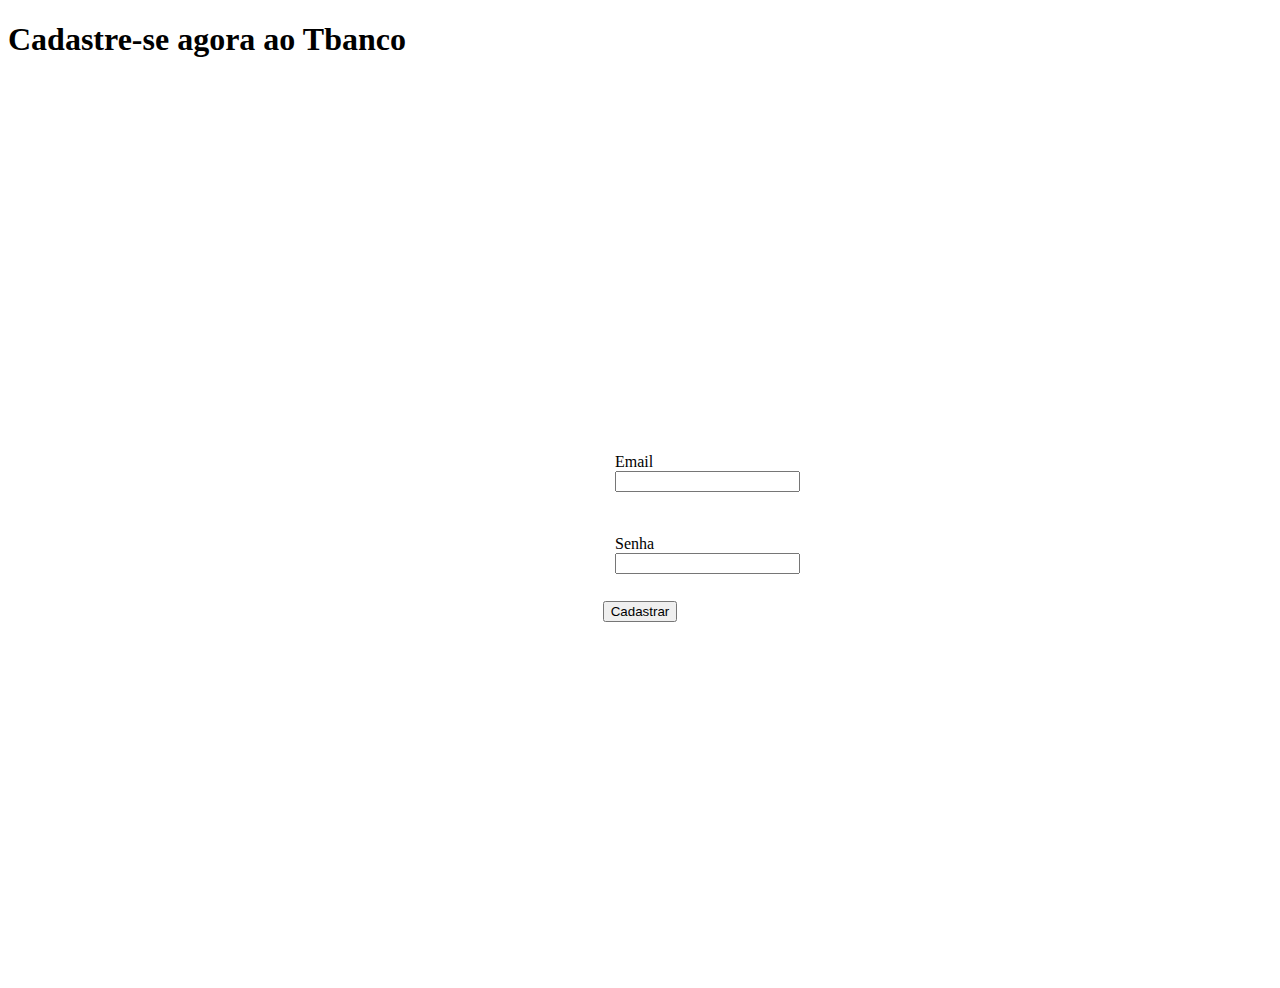
==== cadastro/index.html @ 2787eb59 "att login" ====
<!DOCTYPE html>
<html lang="en">
<head>
    <meta charset="UTF-8">
    <meta http-equiv="X-UA-Compatible" content="IE=edge">
    <meta name="viewport" content="width=device-width, initial-scale=1.0">
    <link rel="stylesheet" href="style.css">
    <title>Cadastro banco</title>
</head>
<body>
    <section>
        <header>
            <h1>
                Cadastre-se agora ao Tbanco
            </h1>
        </header>

        <div id="container2">
            <section id="container1">
                <p class="cads">Email <input type="email" name="email" id="email"></p>
                <p class="cads">Senha <input type="password" name="senha" id="senha"></p>
                <input type="button" value="Cadastrar">
             <!--<p id="insiranome">Nome <input type="text" name="nome" id="nome"></p>
                <p id="insirasobrenome">Sobrenome <input type="text" name="sobrenome" id="sobrenome"></p>
                <p id="telefone">Tel <input type="tel" name="tel" id="tel"></p> -->
            </section>
        </div>
    </section>

   
    </div>
</body>
</html>
---- cadastro/style.css ----
#container1{
    display: flex;
    align-items: center;
    justify-content: center;
    flex-direction: column;
    height: 100vh; /* altura total da tela */
    
  }
  
  .cads{
    width: 50px;
    height: 50px;
  }
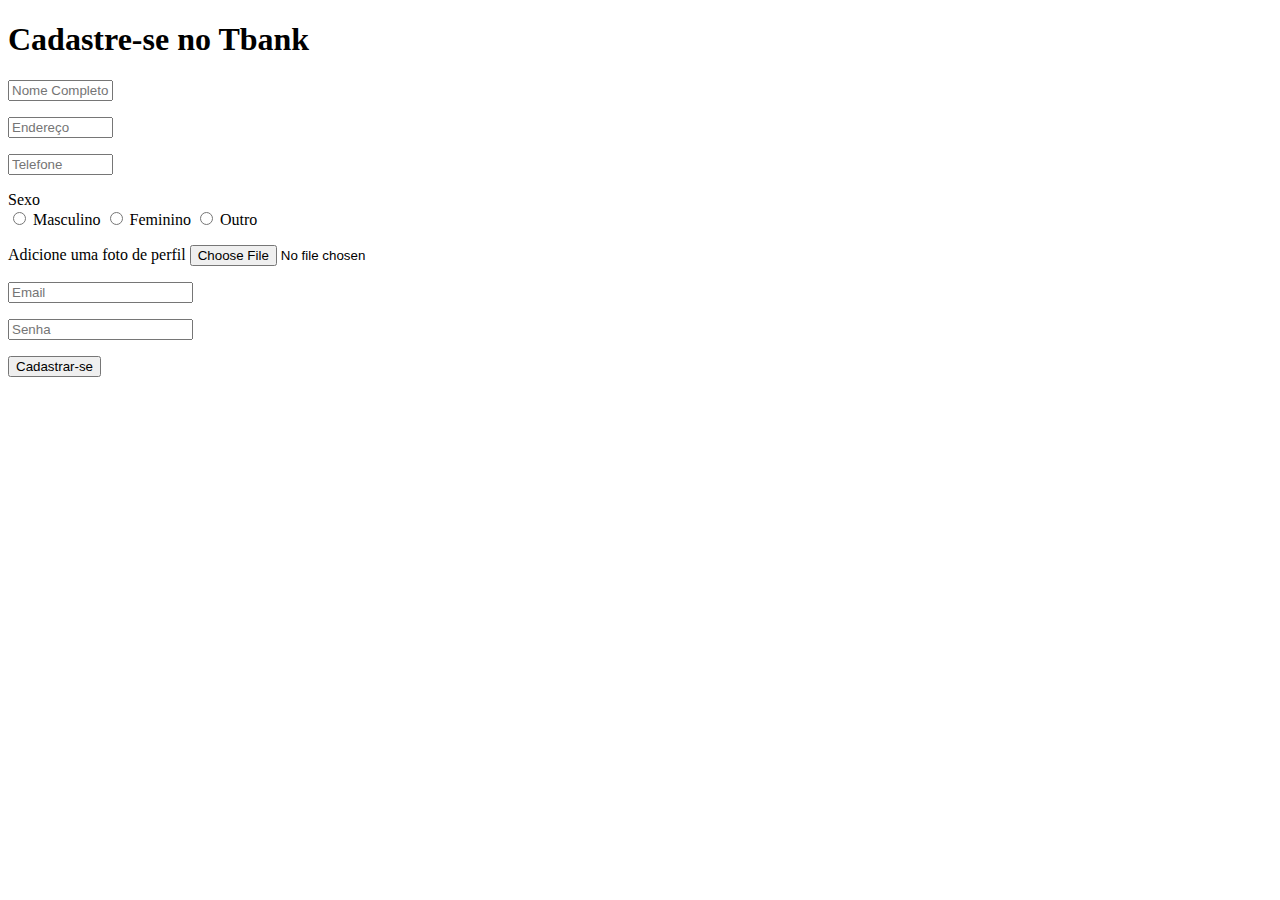
==== commit 4f8b32b7: "cadastro sendo atualizado" ====
--- a/cadastro/index.html
+++ b/cadastro/index.html
@@ -8,26 +8,49 @@
     <title>Cadastro banco</title>
 </head>
 <body>
-    <section>
-        <header>
-            <h1>
-                Cadastre-se agora ao Tbanco
-            </h1>
-        </header>
+<section>
+    <h1>Cadastre-se no Tbank</h1>
+    <form   method="post">
+        <p>
+            <input type="text" name="nome" id="nome" minlength="8" maxlength="20" placeholder="Nome Completo" autocomplete="name" size="10px">
+        </p>
+        <p>
+            <input type="text" name="
+            endereço" id="endereço" placeholder="Endereço" autocomplete="address-line1" size="10px">
+        </p>
+        <p> <input type="tel" name="tel" id="tel" placeholder="Telefone" autocomplete="tel-country-code" size="10px"></p>
 
-        <div id="container2">
-            <section id="container1">
-                <p class="cads">Email <input type="email" name="email" id="email"></p>
-                <p class="cads">Senha <input type="password" name="senha" id="senha"></p>
-                <input type="button" value="Cadastrar">
-             <!--<p id="insiranome">Nome <input type="text" name="nome" id="nome"></p>
-                <p id="insirasobrenome">Sobrenome <input type="text" name="sobrenome" id="sobrenome"></p>
-                <p id="telefone">Tel <input type="tel" name="tel" id="tel"></p> -->
-            </section>
-        </div>
-    </section>
+        <p>
+            Sexo <br>
 
-   
-    </div>
+           <input type="radio" name="sexo" id="M" value="Masc">
+           <label for="M">Masculino</label> 
+
+            <input type="radio" name="sexo" id="F" value="Fem">
+            <label for="F">Feminino</label> 
+
+            <input type="radio" name="sexo" id="O">
+            <label for="O">Outro</label>
+        </p>
+        <p>
+           <label for="foto">Adicione uma foto de perfil</label> 
+           <input type="file" name="foto" id="foto">
+        </p>
+
+        <p>
+            <input type="email" name="email" id="email" autocomplete="email" placeholder="Email">
+        </p>
+
+        <p>
+            <input type="password" name="senha" id="senha" placeholder="Senha" autocomplete="new-password">
+        </p>
+
+        <p id="resp"></p>
+
+        <input type="button" value="Cadastrar-se" id="cadastro">
+
+    </form>
+</section>
+<script src="script.js"></script>
 </body>
 </html>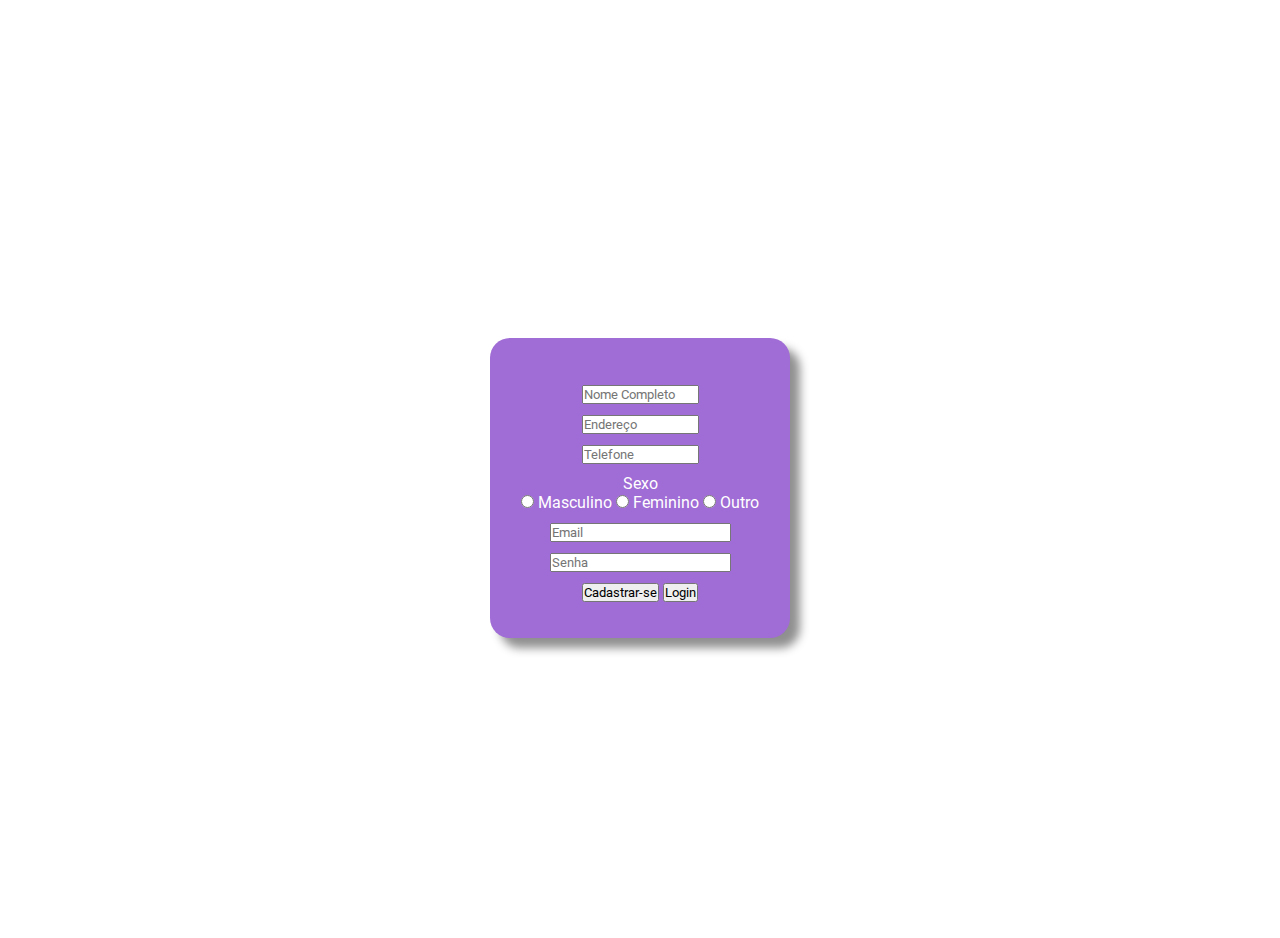
==== commit 46eb59b2: "att" ====
--- a/cadastro/index.html
+++ b/cadastro/index.html
@@ -8,49 +8,44 @@
     <title>Cadastro banco</title>
 </head>
 <body>
-<section>
-    <h1>Cadastre-se no Tbank</h1>
-    <form   method="post">
-        <p>
-            <input type="text" name="nome" id="nome" minlength="8" maxlength="20" placeholder="Nome Completo" autocomplete="name" size="10px">
-        </p>
-        <p>
-            <input type="text" name="
-            endereço" id="endereço" placeholder="Endereço" autocomplete="address-line1" size="10px">
-        </p>
-        <p> <input type="tel" name="tel" id="tel" placeholder="Telefone" autocomplete="tel-country-code" size="10px"></p>
-
-        <p>
-            Sexo <br>
-
-           <input type="radio" name="sexo" id="M" value="Masc">
-           <label for="M">Masculino</label> 
-
-            <input type="radio" name="sexo" id="F" value="Fem">
-            <label for="F">Feminino</label> 
-
-            <input type="radio" name="sexo" id="O">
-            <label for="O">Outro</label>
-        </p>
-        <p>
-           <label for="foto">Adicione uma foto de perfil</label> 
-           <input type="file" name="foto" id="foto">
-        </p>
-
-        <p>
-            <input type="email" name="email" id="email" autocomplete="email" placeholder="Email">
-        </p>
-
-        <p>
-            <input type="password" name="senha" id="senha" placeholder="Senha" autocomplete="new-password">
-        </p>
-
-        <p id="resp"></p>
-
-        <input type="button" value="Cadastrar-se" id="cadastro">
-
-    </form>
-</section>
+        <h1>Cadastre-se no Tbank</h1>
+        <section id="container1">
+            
+            <form   method="post" class="formulario">
+                    <section id="container2">
+                        <p>
+                            <input type="text" name="nome" id="nome" minlength="8" maxlength="20" placeholder="Nome Completo" autocomplete="name" size="12px">
+                        </p>
+                        <p>
+                            <input type="text" name="
+                            endereço" id="endereço" placeholder="Endereço" autocomplete="address-line1" size="12px">
+                        </p>
+                        <p> <input type="tel" name="tel" id="tel" placeholder="Telefone" autocomplete="tel-country-code" size="12px"></p>
+                        <p id="radios">
+                            Sexo <br>
+                           <input type="radio" name="sexo" id="M" value="Masc">
+                           <label for="M">Masculino</label>
+                            <input type="radio" name="sexo" id="F" value="Fem">
+                            <label for="F">Feminino</label>
+                            <input type="radio" name="sexo" id="O">
+                            <label for="O">Outro</label>
+                        </p>
+                        <!--<p>
+                           <label for="foto">Adicione uma foto de perfil</label>
+                           <input type="file" name="foto" id="foto">
+                        </p> ver isso depois da imagem-->
+                        <p>
+                            <input type="email" name="email" id="email" autocomplete="email" placeholder="Email">
+                        </p>
+                        <p>
+                            <input type="password" name="senha" id="senha" placeholder="Senha" autocomplete="new-password">
+                        </p>
+                        <p id="resp"></p>
+                                        <input type="button" value="Cadastrar-se" id="cadastro">
+                                        <a href=""><input type="button" value="Login"></a>
+                    </section>
+            </form>
+        </section>
 <script src="script.js"></script>
 </body>
 </html>--- a/cadastro/style.css
+++ b/cadastro/style.css
@@ -1,14 +1,74 @@
+@font-face {
+  font-family: roboto ;
+  src: url(../midia/Fonts/Roboto/Roboto-Regular.ttf);
+}
+*{
+  padding: 0;
+  margin: 0;
+  font-family: roboto;
+}
+h1{
+  text-align: center;
+  color: rgba(255, 255, 255, 0.888);
+}
 #container1{
-    display: flex;
-    align-items: center;
-    justify-content: center;
-    flex-direction: column;
-    height: 100vh; /* altura total da tela */
-    
+  display: flex;
+  justify-content: center;
+  align-items: center;
+  min-height: 100vh;
+  flex-direction: column;
+  
+}
+.formulario{
+  position: relative;
+  background-color: #A06CD5;
+  width: 300px;
+  height: 300px;
+  text-align: center;
+  border-radius: 20px;
+  box-shadow: 10px  10px  10px  rgba(0, 0, 0, 0.438);
+  color: white;
+}
+
+#container2{
+  width: 300px;
+  position: absolute;
+  top: 50%;
+  left: 50%;
+  transform: translate(-50% , -50%);
+}
+p{
+margin: 10px;
+}
+@keyframes animacao-fundo {
+  0% {
+    background-color: #5f46a5;
   }
-  
-  .cads{
-    width: 50px;
-    height: 50px;
+  50% {
+    background-color: #7251B5;
   }
-  +  60%{
+    background-color: #815AC0;
+  }
+  70% {
+    background-color: #7251B5;
+  }
+  100%{
+    background-color: #5f46a5;
+  }
+}
+body{
+  animation-name: animacao-fundo;
+  animation-duration: 10s;
+  animation-iteration-count: infinite;
+}
+.formulario:hover{
+  background-color: #48347d;
+  transform: scale(1.2);
+  transition-duration: 1s;
+  box-shadow: 10px  10px  30px  rgba(0, 0, 0, 0.438);
+}
+.formulario:not(:hover){
+  transition-duration: 1s;
+}
+
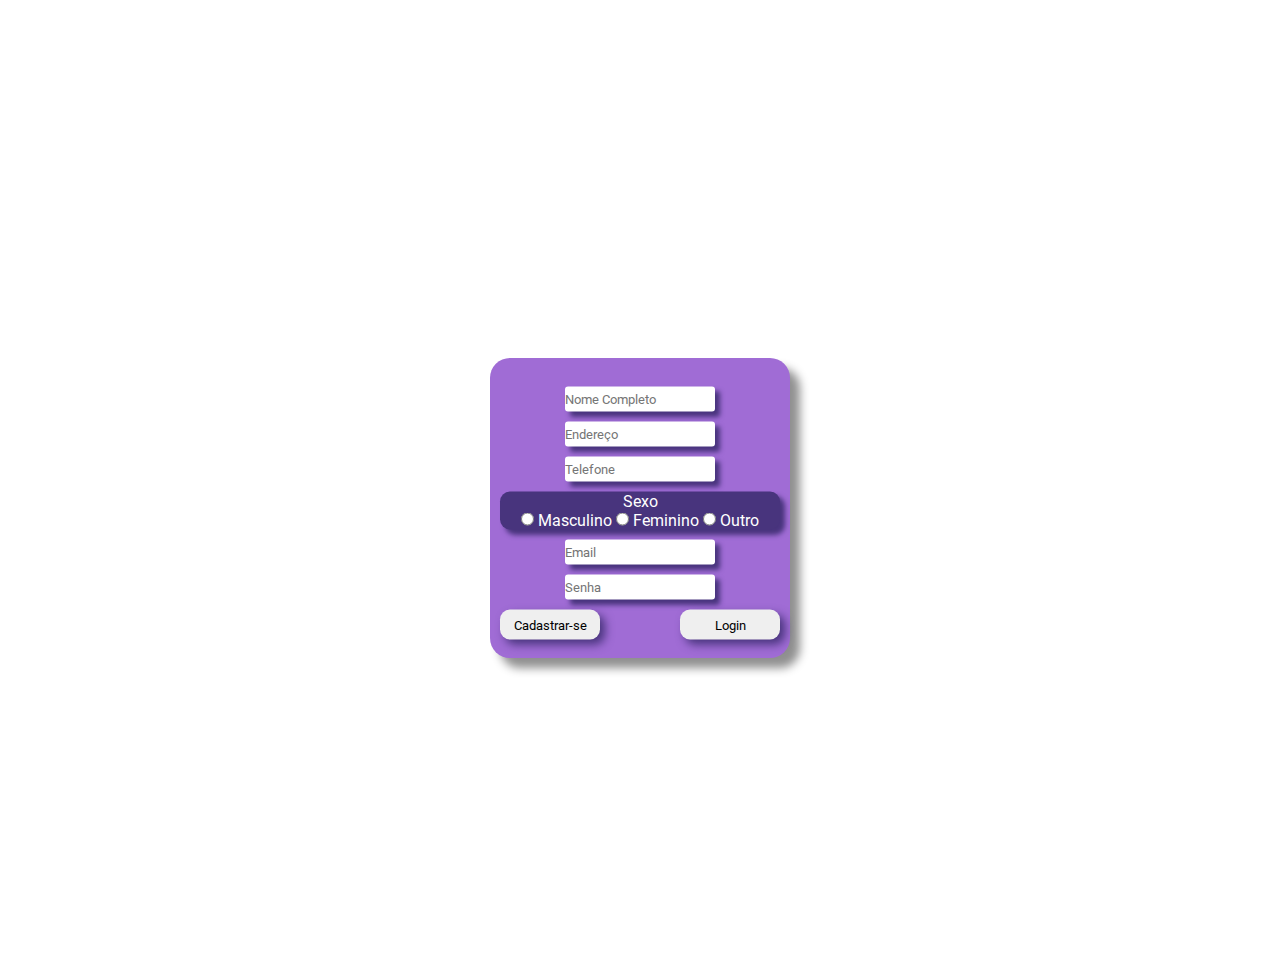
==== commit 9ac39324: "att" ====
--- a/cadastro/index.html
+++ b/cadastro/index.html
@@ -1,5 +1,6 @@
 <!DOCTYPE html>
 <html lang="en">
+
 <head>
     <meta charset="UTF-8">
     <meta http-equiv="X-UA-Compatible" content="IE=edge">
@@ -7,45 +8,54 @@
     <link rel="stylesheet" href="style.css">
     <title>Cadastro banco</title>
 </head>
+
 <body>
-        <h1>Cadastre-se no Tbank</h1>
-        <section id="container1">
-            
-            <form   method="post" class="formulario">
-                    <section id="container2">
-                        <p>
-                            <input type="text" name="nome" id="nome" minlength="8" maxlength="20" placeholder="Nome Completo" autocomplete="name" size="12px">
-                        </p>
-                        <p>
-                            <input type="text" name="
+    <h1>Cadastre-se no Tbank</h1>
+    <section id="container1">
+
+        <form method="post" class="formulario">
+            <section id="container2">
+                <p>
+                    <input type="text" class="inputs" name="nome" id="nome" minlength="8" maxlength="20"
+                        placeholder="Nome Completo" autocomplete="name" size="12px">
+                </p>
+                <p>
+                    <input type="text" class="inputs" name="
                             endereço" id="endereço" placeholder="Endereço" autocomplete="address-line1" size="12px">
-                        </p>
-                        <p> <input type="tel" name="tel" id="tel" placeholder="Telefone" autocomplete="tel-country-code" size="12px"></p>
-                        <p id="radios">
-                            Sexo <br>
-                           <input type="radio" name="sexo" id="M" value="Masc">
-                           <label for="M">Masculino</label>
-                            <input type="radio" name="sexo" id="F" value="Fem">
-                            <label for="F">Feminino</label>
-                            <input type="radio" name="sexo" id="O">
-                            <label for="O">Outro</label>
-                        </p>
-                        <!--<p>
+                </p>
+                <p> <input type="tel" class="inputs" name="tel" id="tel" placeholder="Telefone"
+                        autocomplete="tel-country-code" size="12px"></p>
+                <p id="radios">
+                    Sexo <br>
+                    <input type="radio" name="sexo" id="M" value="Masc">
+                    <label for="M">Masculino</label>
+                    <input type="radio" name="sexo" id="F" value="Fem">
+                    <label for="F">Feminino</label>
+                    <input type="radio" name="sexo" id="O">
+                    <label for="O">Outro</label>
+                </p>
+                <!--<p>
                            <label for="foto">Adicione uma foto de perfil</label>
                            <input type="file" name="foto" id="foto">
                         </p> ver isso depois da imagem-->
-                        <p>
-                            <input type="email" name="email" id="email" autocomplete="email" placeholder="Email">
-                        </p>
-                        <p>
-                            <input type="password" name="senha" id="senha" placeholder="Senha" autocomplete="new-password">
-                        </p>
-                        <p id="resp"></p>
-                                        <input type="button" value="Cadastrar-se" id="cadastro">
-                                        <a href=""><input type="button" value="Login"></a>
-                    </section>
-            </form>
-        </section>
-<script src="script.js"></script>
+                <p>
+                    <input type="email" class="inputs" name="email" id="email" autocomplete="email" placeholder="Email">
+                </p>
+                <p>
+                    <input type="password" class="inputs" name="senha" id="senha" placeholder="Senha"
+                        autocomplete="new-password">
+                </p>
+                <p id="resp"></p>
+
+                <div id="containerbotao">
+                    <input type="button" class="botao" value="Cadastrar-se" id="cadastro">
+                    <a href="../login/index.html"><input type="button" class="botao" value="Login"></a>
+                </div>
+                
+            </section>
+        </form>
+    </section>
+    <script src="script.js"></script>
 </body>
+
 </html>--- a/cadastro/style.css
+++ b/cadastro/style.css
@@ -1,74 +1,129 @@
 @font-face {
-  font-family: roboto ;
+  font-family: roboto;
   src: url(../midia/Fonts/Roboto/Roboto-Regular.ttf);
 }
-*{
+
+* {
   padding: 0;
   margin: 0;
   font-family: roboto;
 }
-h1{
+
+h1 {
   text-align: center;
   color: rgba(255, 255, 255, 0.888);
+  margin-top: 20px;
 }
-#container1{
+
+#container1 {
   display: flex;
   justify-content: center;
   align-items: center;
   min-height: 100vh;
   flex-direction: column;
-  
+
 }
-.formulario{
+
+.formulario {
   position: relative;
   background-color: #A06CD5;
   width: 300px;
   height: 300px;
   text-align: center;
   border-radius: 20px;
-  box-shadow: 10px  10px  10px  rgba(0, 0, 0, 0.438);
+  box-shadow: 10px 10px 10px rgba(0, 0, 0, 0.438);
   color: white;
+  display: flex;
+ 
 }
 
-#container2{
+.inputs {
+  box-shadow: 5px 5px 5px #48347d;
+  border-style: none;
+  border-radius: 3px;
+  height: 25px;
+  width: 150px;
+}
+
+#container2 {
   width: 300px;
   position: absolute;
   top: 50%;
   left: 50%;
-  transform: translate(-50% , -50%);
+  transform: translate(-50%, -50%);
 }
-p{
-margin: 10px;
+
+p {
+  margin: 10px;
 }
+
 @keyframes animacao-fundo {
   0% {
     background-color: #5f46a5;
   }
+
   50% {
     background-color: #7251B5;
   }
-  60%{
+
+  60% {
     background-color: #815AC0;
   }
+
   70% {
     background-color: #7251B5;
   }
-  100%{
+
+  100% {
     background-color: #5f46a5;
   }
 }
-body{
+
+#radios {
+  background-color: #48347d;
+  border-radius: 10px;
+  box-shadow: 5px 5px 5px #48347d;
+}
+
+body {
   animation-name: animacao-fundo;
   animation-duration: 10s;
   animation-iteration-count: infinite;
+  overflow: hidden;
+
 }
-.formulario:hover{
+
+.formulario:hover {
   background-color: #48347d;
   transform: scale(1.2);
   transition-duration: 1s;
-  box-shadow: 10px  10px  30px  rgba(0, 0, 0, 0.438);
+  box-shadow: 10px 10px 30px rgba(0, 0, 0, 0.438);
 }
-.formulario:not(:hover){
+
+.formulario:not(:hover) {
   transition-duration: 1s;
 }
+#containerbotao{
+  display: flex;
+  justify-content: space-between;
+  margin-left: 10px;
+  margin-right: 10px;
+  
+}
 
+.botao{
+  height: 30px;
+  border-radius: 10px;
+  border-style: none;
+  width: 100px;
+  box-shadow: 5px 5px 10px #48347d;
+}
+
+.botao:hover{
+  background-color: black;
+  color: white;
+  transition: 1s;
+  box-shadow: -5px -5px 10px #ffffff3b;
+}
+
+
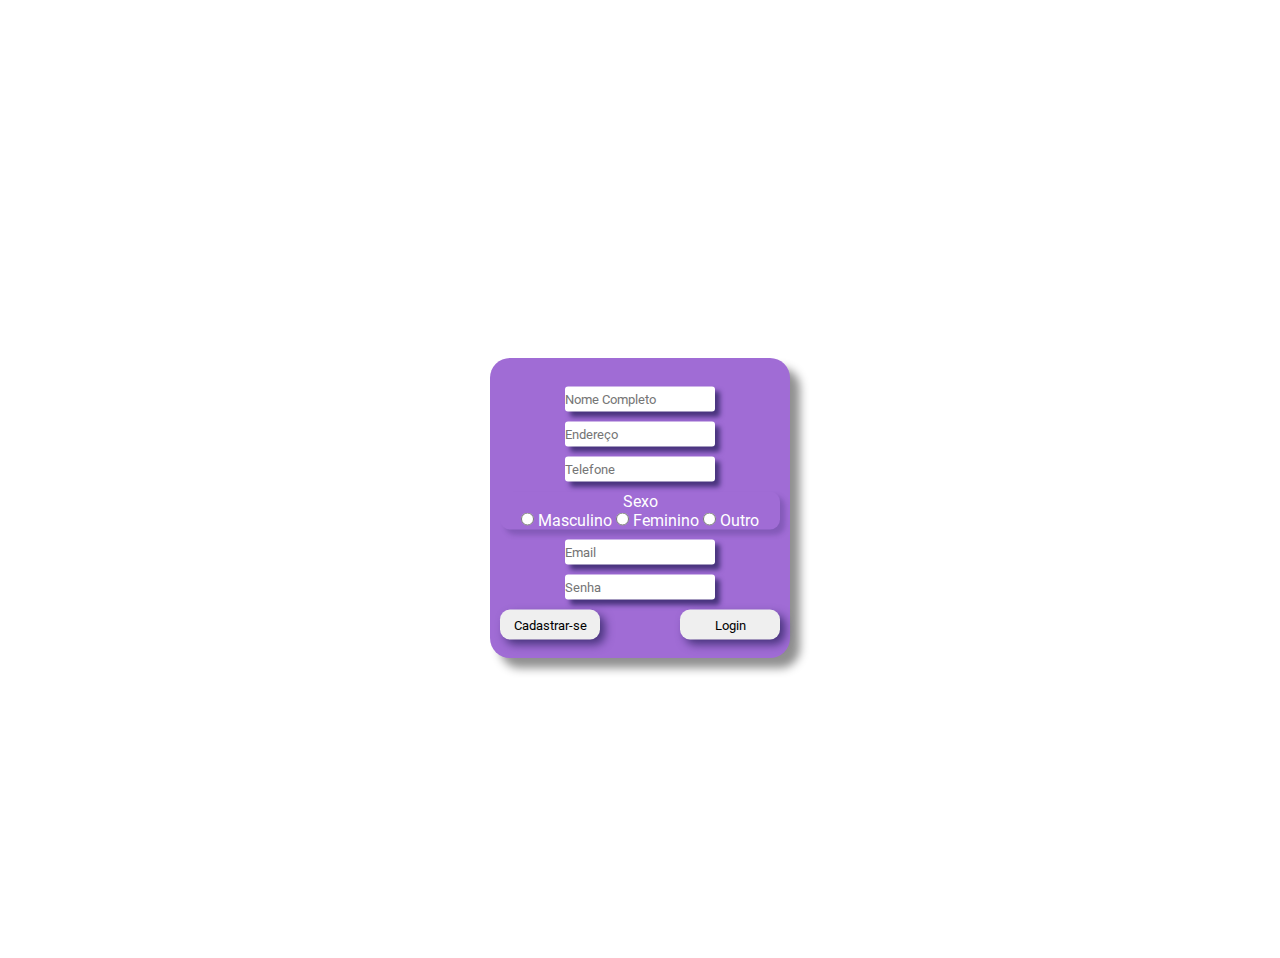
==== commit 898eb6d2: "att" ====
--- a/cadastro/index.html
+++ b/cadastro/index.html
@@ -16,7 +16,7 @@
         <form method="post" class="formulario">
             <section id="container2">
                 <p>
-                    <input type="text" class="inputs" name="nome" id="nome" minlength="8" maxlength="20"
+                    <input type="text" class="inputs" name="nome" id="nome" minlength="8" maxlength="50"
                         placeholder="Nome Completo" autocomplete="name" size="12px">
                 </p>
                 <p>
--- a/cadastro/style.css
+++ b/cadastro/style.css
@@ -80,9 +80,8 @@
 }
 
 #radios {
-  background-color: #48347d;
   border-radius: 10px;
-  box-shadow: 5px 5px 5px #48347d;
+  box-shadow: 5px 5px 5px #47347d50;
 }
 
 body {
@@ -124,6 +123,11 @@
   color: white;
   transition: 1s;
   box-shadow: -5px -5px 10px #ffffff3b;
+  
+}
+.botao:active{
+  transform: scale(0.8);
+  transition: none;
 }
 
 
